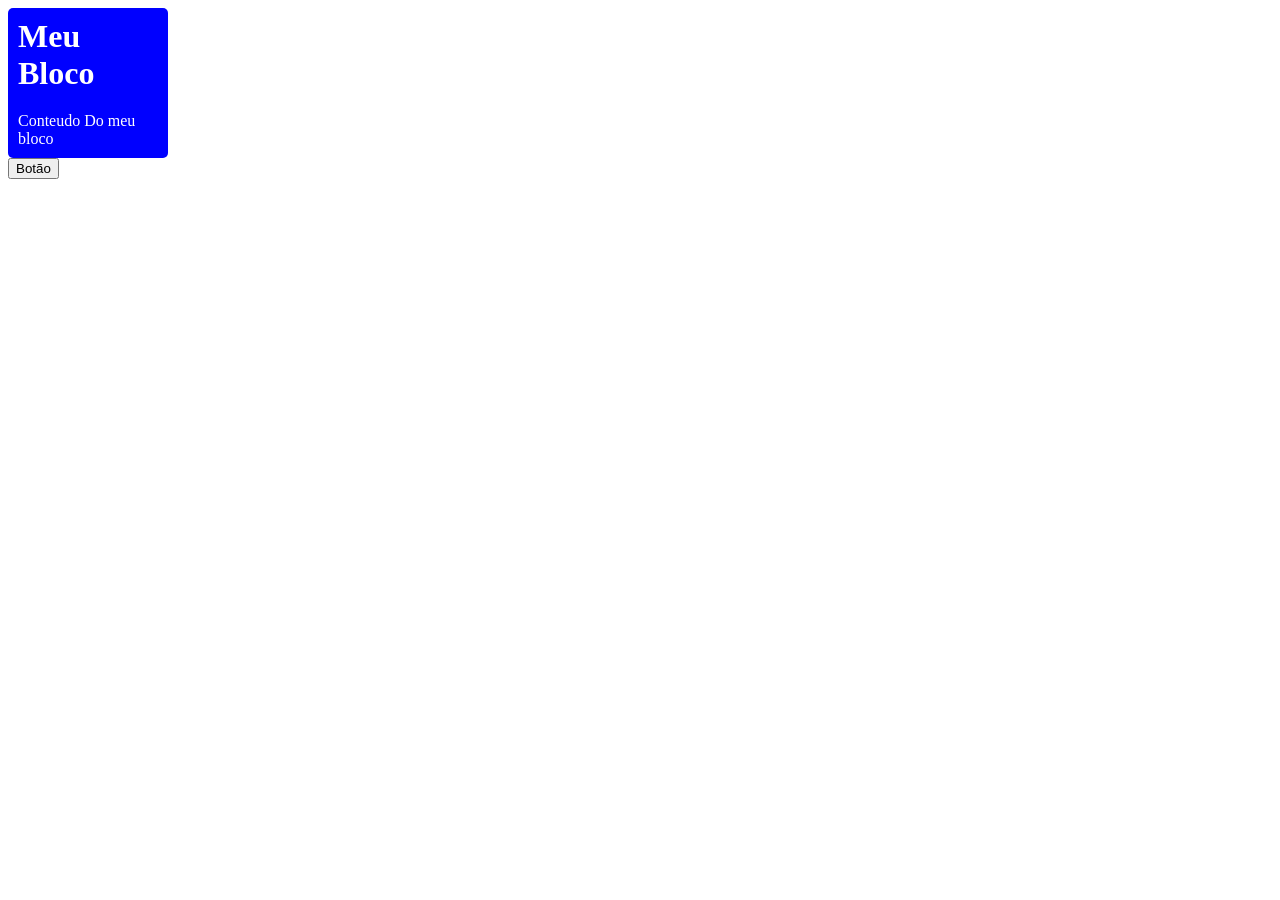
==== exercicio2/index.html @ b29d32e1 "Lista 4" ====
<!DOCTYPE html>
<html lang="en">
<head>
    <meta charset="UTF-8">
    <meta name="viewport" content="width=device-width, initial-scale=1.0">
    <title>Document</title>
    <link rel="stylesheet" href="style.css">
    <script src="scripts.js" defer></script>
</head>
<body>
    <div class="bloco">
        <h1>Meu Bloco</h1>
        <p>Conteudo Do meu bloco</p>
    </div>
    <button id="btn1">Botão</button>
</body>
</html>
---- exercicio2/style.css ----
* {
    box-sizing: border-box;
}

.bloco {
    display: grid;
    border-radius: 5px;
    background-color: blue;
    color: white;
    width: 10rem;
    justify-self: center;
}

.bloco h1 {
    margin: 10px;
}

.bloco p {
    margin: 10px;
}

.ativo {
    background-color: red;
    border: 3px solid black;
    transform: scale(1.1);
}
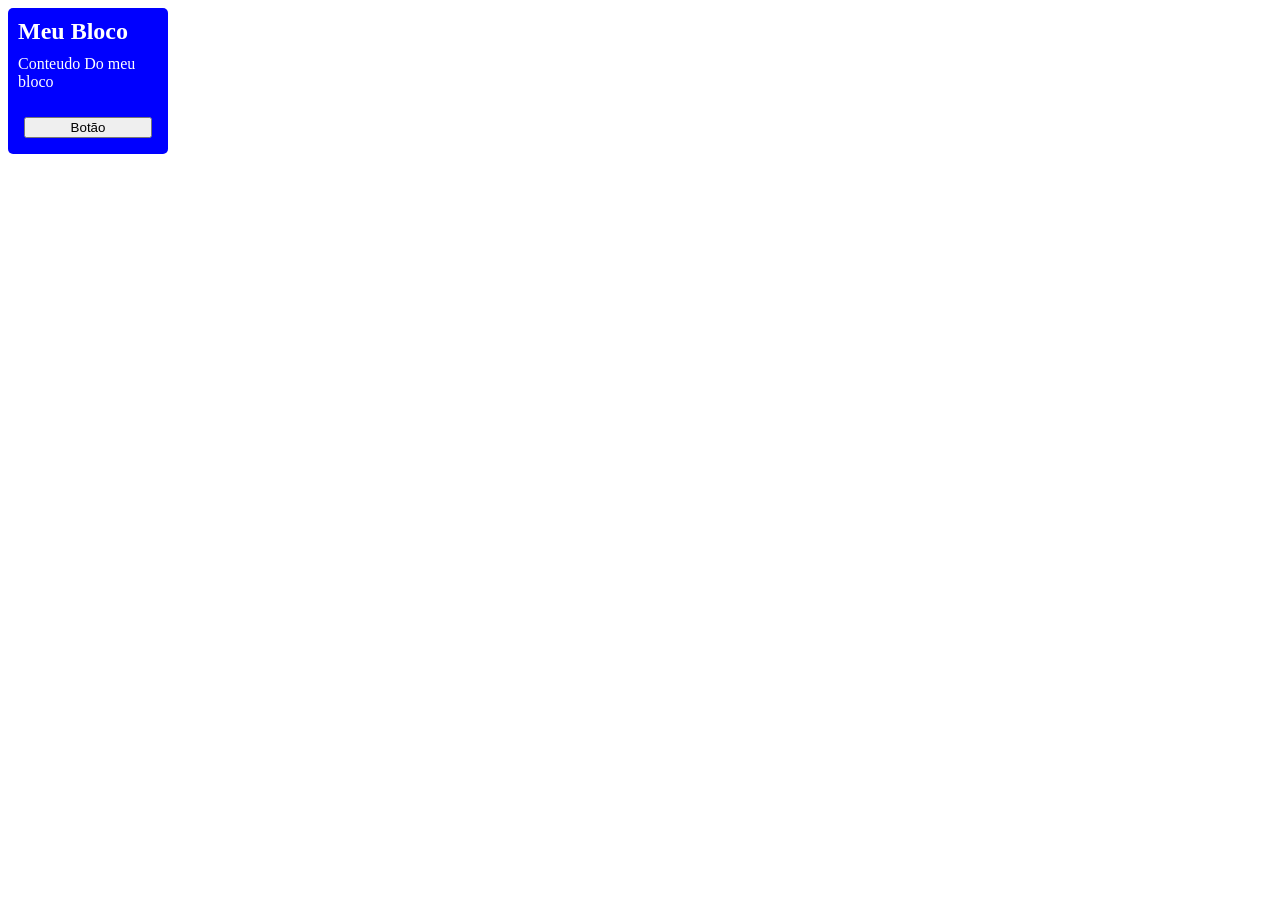
==== commit 2f7f19f4: "addcss" ====
--- a/exercicio2/index.html
+++ b/exercicio2/index.html
@@ -9,9 +9,13 @@
 </head>
 <body>
     <div class="bloco">
-        <h1>Meu Bloco</h1>
-        <p>Conteudo Do meu bloco</p>
+        <article id="a1">
+            <h1>Meu Bloco</h1>
+            <p>Conteudo Do meu bloco</p>
+        </article>
+    
+        <button id="btn1">Botão</button>
     </div>
-    <button id="btn1">Botão</button>
+    
 </body>
 </html>
--- a/exercicio2/style.css
+++ b/exercicio2/style.css
@@ -22,5 +22,8 @@
 .ativo {
     background-color: red;
     border: 3px solid black;
-    transform: scale(1.1);
+}
+
+#btn1 {
+    margin: 1rem;
 }
